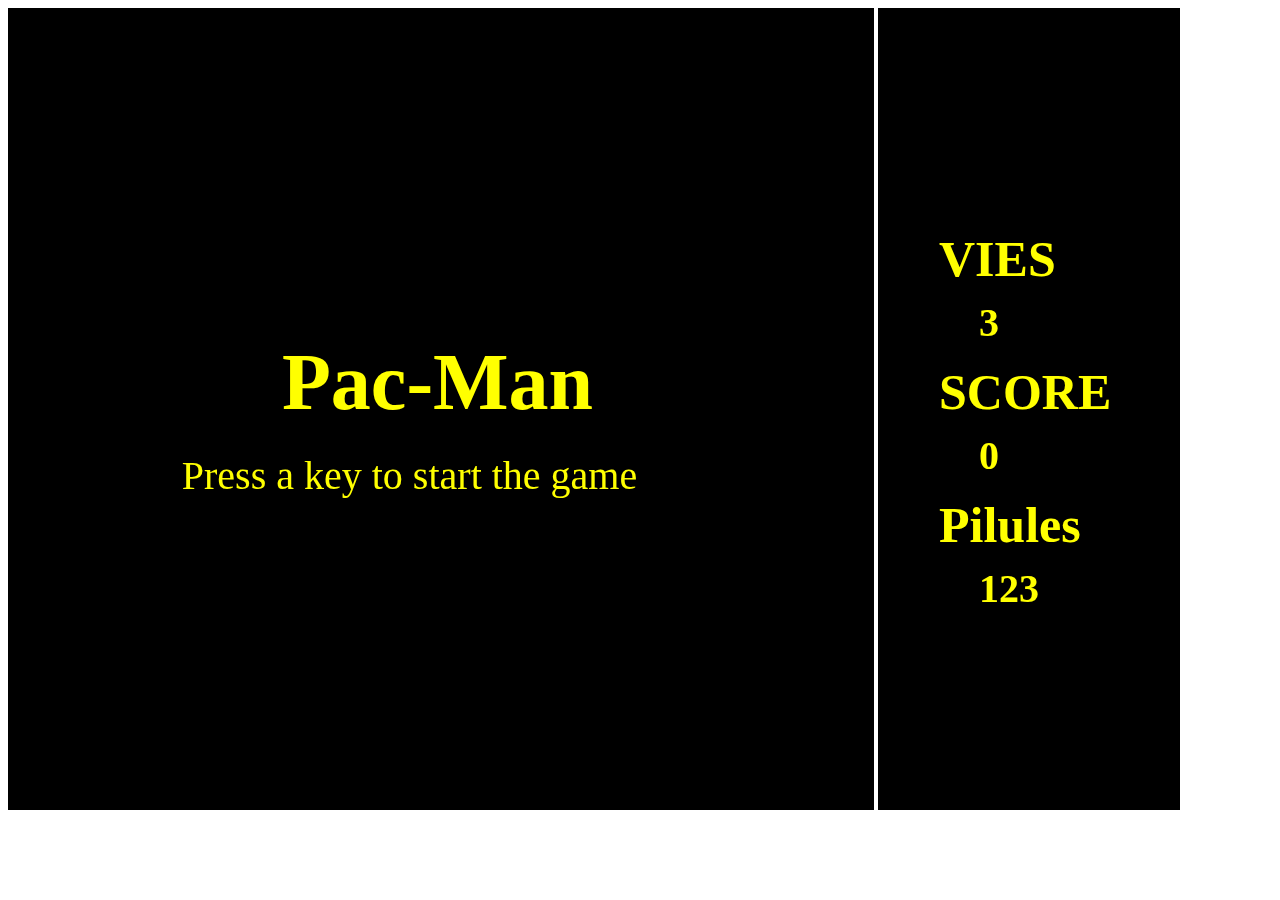
==== pacman/index.html @ ae70fa74 "Add files via upload" ====
<!DOCTYPE html>
<html>
	<head>
		<title>Mini-RPG</title>
		<link rel="stylesheet" type="text/css" href="css/style.css" />
		<!--[if lt IE 9]><script type="text/javascript" src="js/excanvas.compiled.js"></script><![endif]-->
		<script type="text/javascript" src="js/json2.js"></script>
		<script type="text/javascript" src="js/oXHR.js"></script>
		<script type="text/javascript" src="js/classes/Tileset.js"></script>
		<script type="text/javascript" src="js/classes/Map.js"></script>
        <script type="text/javascript" src="js/classes/Dijsktra.js"></script>
		<script type="text/javascript" src="js/classes/Personnage.js"></script>
		<script type="text/javascript" src="js/jeu.js"></script>
	</head>
	<body>
		<canvas id="canvas"></canvas>
        <canvas id="score" height="800"></canvas>
	</body>
</html>
---- pacman/css/style.css ----
body{
    position:relative;
}
canvas {
	border: 1px solid black;
}
div{
    position: absolute; width: 100%;left: 0px; top:200px;
}
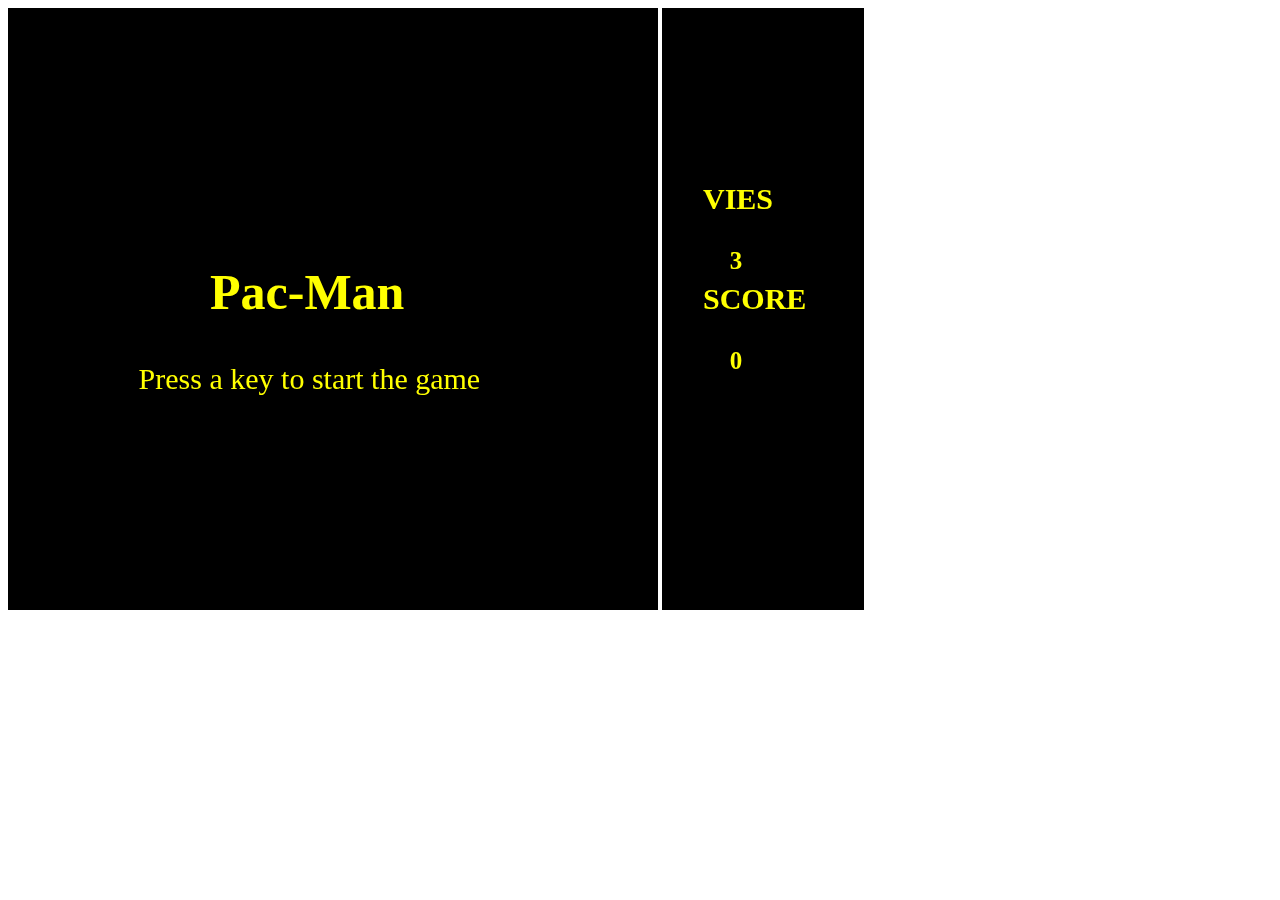
==== commit 4ff6c584: "Update index.html" ====
--- a/pacman/index.html
+++ b/pacman/index.html
@@ -1,19 +1,18 @@
 <!DOCTYPE html>
 <html>
 	<head>
-		<title>Mini-RPG</title>
+		<title>Pac-Man</title>
 		<link rel="stylesheet" type="text/css" href="css/style.css" />
-		<!--[if lt IE 9]><script type="text/javascript" src="js/excanvas.compiled.js"></script><![endif]-->
 		<script type="text/javascript" src="js/json2.js"></script>
 		<script type="text/javascript" src="js/oXHR.js"></script>
 		<script type="text/javascript" src="js/classes/Tileset.js"></script>
 		<script type="text/javascript" src="js/classes/Map.js"></script>
-        <script type="text/javascript" src="js/classes/Dijsktra.js"></script>
+        	<script type="text/javascript" src="js/classes/Dijsktra.js"></script>
 		<script type="text/javascript" src="js/classes/Personnage.js"></script>
 		<script type="text/javascript" src="js/jeu.js"></script>
 	</head>
 	<body>
 		<canvas id="canvas"></canvas>
-        <canvas id="score" height="800"></canvas>
+        	<canvas id="score" width="200" height="600"></canvas>
 	</body>
 </html>
